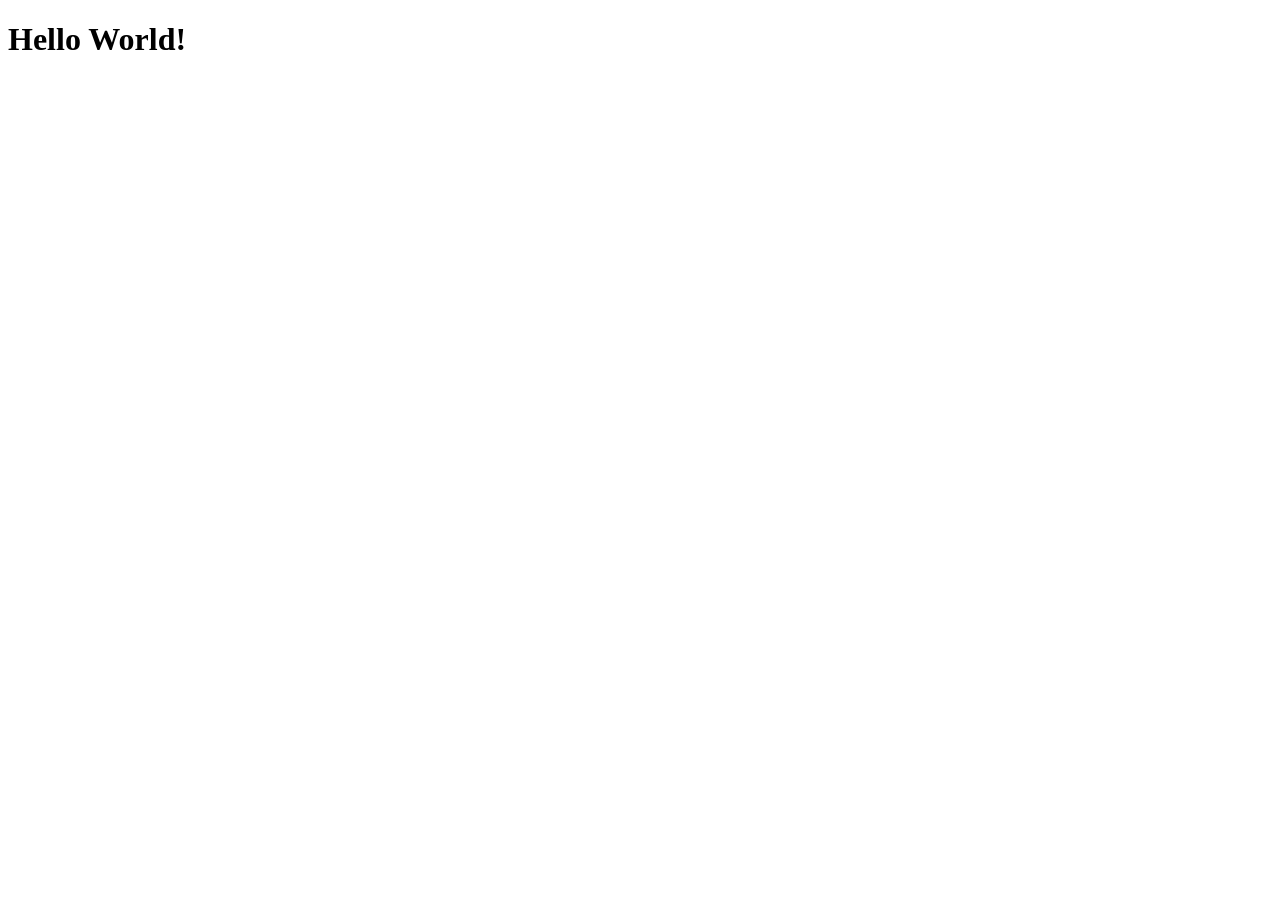
==== helloworld.html @ 02268012 "Primeiro arquivo do projeto" ====
<!DOCTYPE html>
<html lang="en">
<head>
    <meta charset="UTF-8">
    <meta name="viewport" content="width=device-width, initial-scale=1.0">
    <title>Aula</title>
</head>
<body>
    <h1>Hello World!</h1>
</body>
</html>
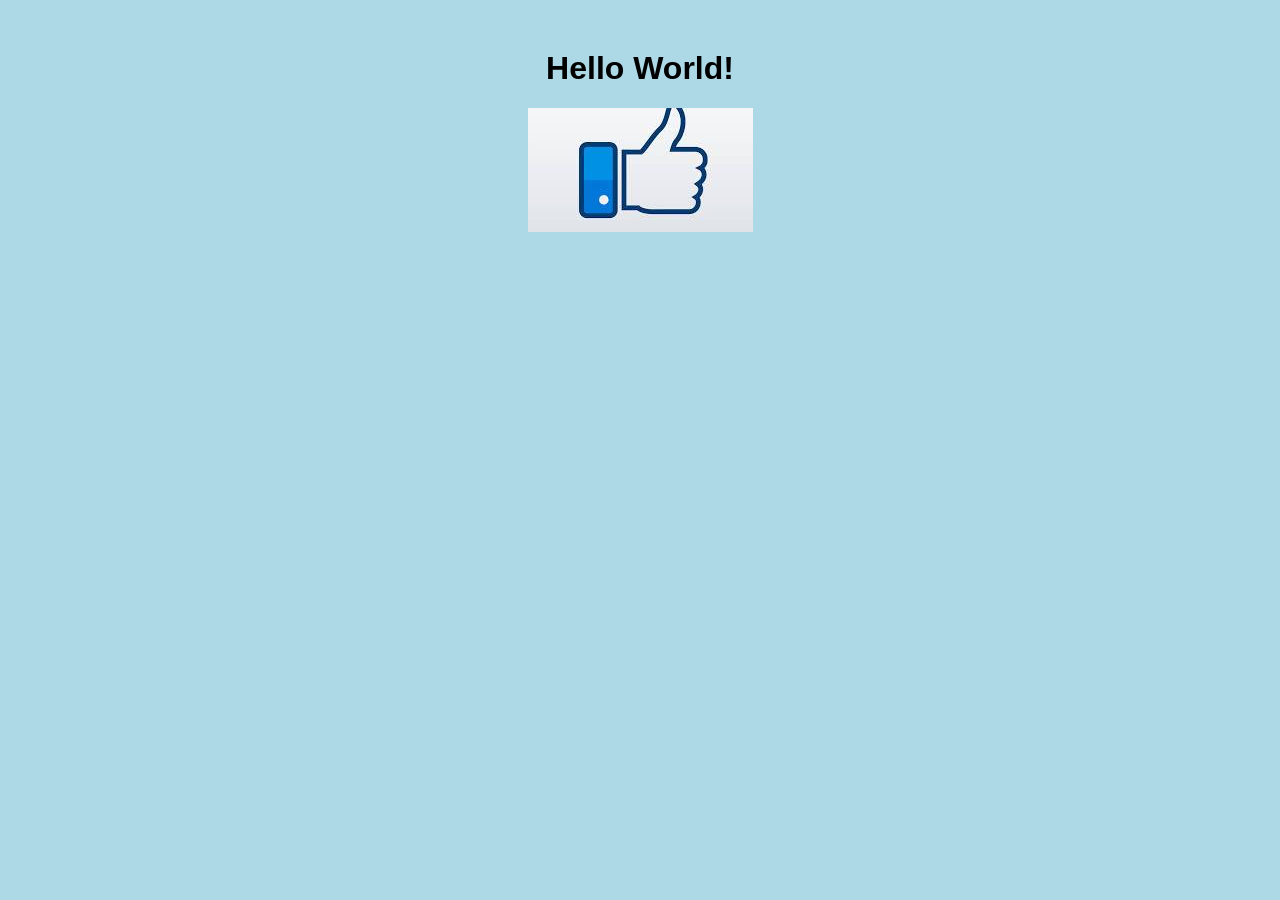
==== commit 3f750085: "Atualiza a estilização da página" ====
--- a/helloworld.html
+++ b/helloworld.html
@@ -4,8 +4,22 @@
     <meta charset="UTF-8">
     <meta name="viewport" content="width=device-width, initial-scale=1.0">
     <title>Aula</title>
+
+    <style>
+        body {
+            font-family: Arial, sans-serif;
+            text-align: center;
+            margin-top: 50px;
+            background-color: lightblue;
+        }
+        img {
+            max-width: 100%;
+            height: auto;
+        }
+    </style>
 </head>
 <body>
     <h1>Hello World!</h1>
+    <img src="[data-uri]">
 </body>
-</html>+</html>
